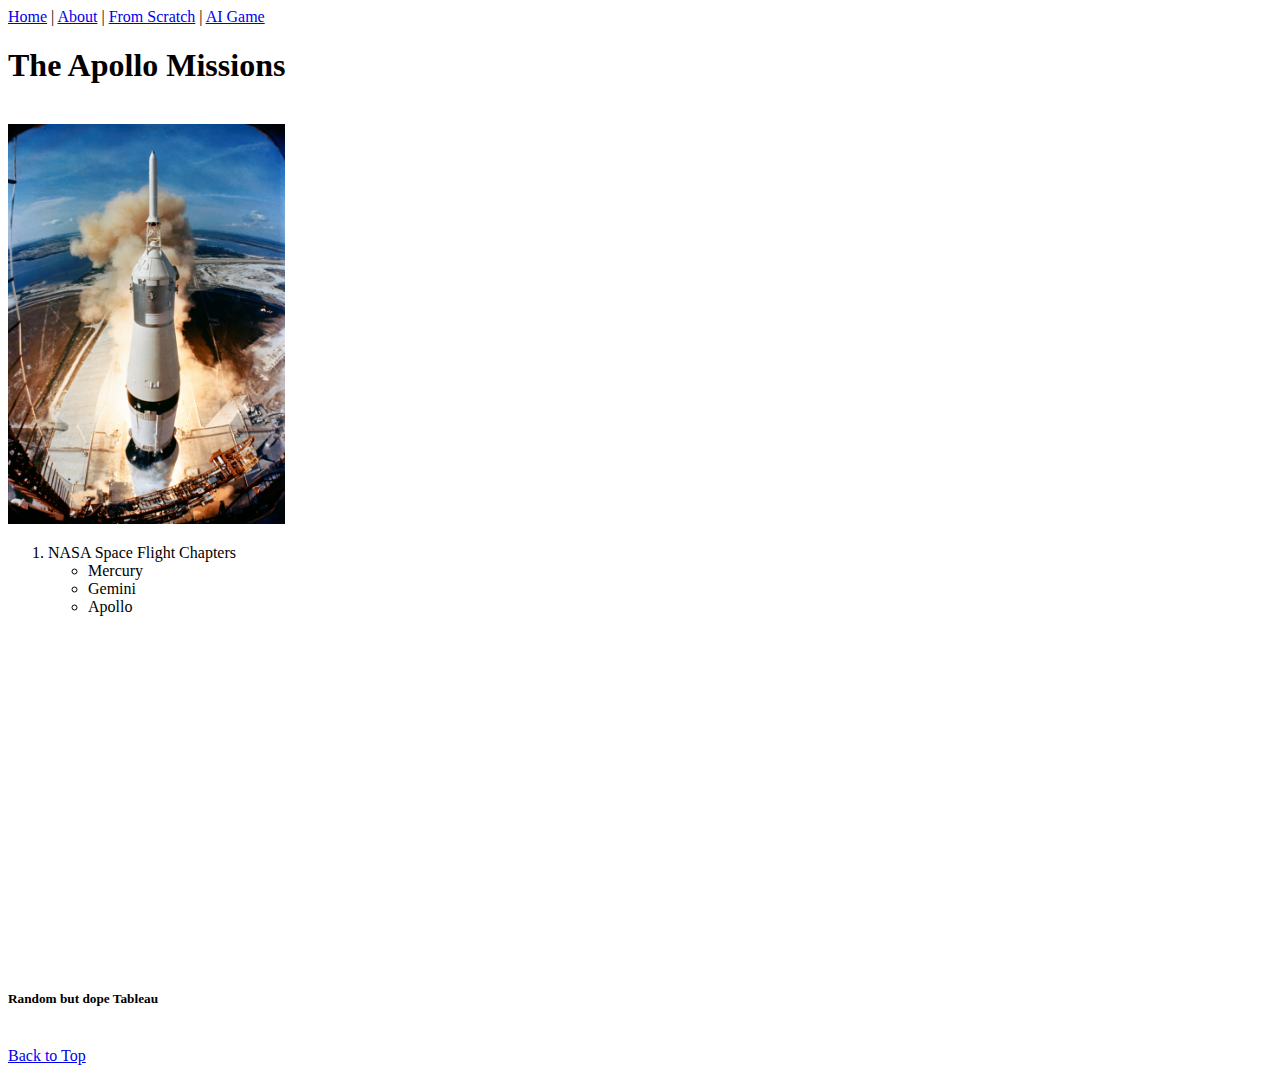
==== post.html @ 95b9a7d1 "Add files via upload" ====
<!DOCTYPE html>
<html lang="en">
<head>
    <meta charset="UTF-8">
    <meta name="viewport" content="width=device-width, initial-scale=1.0">
    <title>CTH - IS 201</title>
    <link rel="carterstyles" href="css/carterstyles.css">
</head>
<body>
    <div>
        <a href="index.html" id="top">Home</a> |
        <a href="about.html">About</a> |
        <a href="#">From Scratch</a> |
        <a href="game.html">AI Game</a>
    </div>
    <h1>The Apollo Missions</h1> <br>
    
    <img src="assets/images/337_s69-39961.jpg" alt="Moon Walking" height="400"> <br>

    <ol>
        <li>NASA Space Flight Chapters
            <ul>
                <li>Mercury</li>
                <li>Gemini</li>
                <li>Apollo</li>
            </ul>
        </li>
    </ol> <br> 

    <iframe width="560" height="315" src="https://www.youtube.com/embed/wd6ekSYpt9w" frameborder="0" allowfullscreen></iframe> <br>

    <h5>Random but dope Tableau</h5>

    <div class='tableauPlaceholder' id='viz1734144838962' style='position: relative'><noscript><a href='#'><img alt='ACT 2016 ' src='https:&#47;&#47;public.tableau.com&#47;static&#47;images&#47;20&#47;2015ACT&#47;2016ACT&#47;1_rss.png' style='border: none' /></a></noscript><object class='tableauViz'  style='display:none;'><param name='host_url' value='https%3A%2F%2Fpublic.tableau.com%2F' /> <param name='embed_code_version' value='3' /> <param name='site_root' value='' /><param name='name' value='2015ACT&#47;2016ACT' /><param name='tabs' value='no' /><param name='toolbar' value='yes' /><param name='static_image' value='https:&#47;&#47;public.tableau.com&#47;static&#47;images&#47;20&#47;2015ACT&#47;2016ACT&#47;1.png' /> <param name='animate_transition' value='yes' /><param name='display_static_image' value='yes' /><param name='display_spinner' value='yes' /><param name='display_overlay' value='yes' /><param name='display_count' value='yes' /><param name='language' value='en-US' /></object></div>                <script type='text/javascript'>                    var divElement = document.getElementById('viz1734144838962');                    var vizElement = divElement.getElementsByTagName('object')[0];                    vizElement.style.width='100%';vizElement.style.height=(divElement.offsetWidth*0.75)+'px';                    var scriptElement = document.createElement('script');                    scriptElement.src = 'https://public.tableau.com/javascripts/api/viz_v1.js';                    vizElement.parentNode.insertBefore(scriptElement, vizElement);                </script>
    <br>

    <a href="#top">Back to Top</a>

    <br>
</body>
</html>
---- css/carterstyles.css ----
body {
    font-family: Arial, sans-serif;
    background-color: rgb(201, 208, 238);
    color: #333;
}

h1 {
    text-align: center;
}

ol, ul {
    margin: 20px;
}

img {
    display: block;
    margin: 20px auto;
}

.tableauPlaceholder {
    width: 100%;
    height: 500px;
}
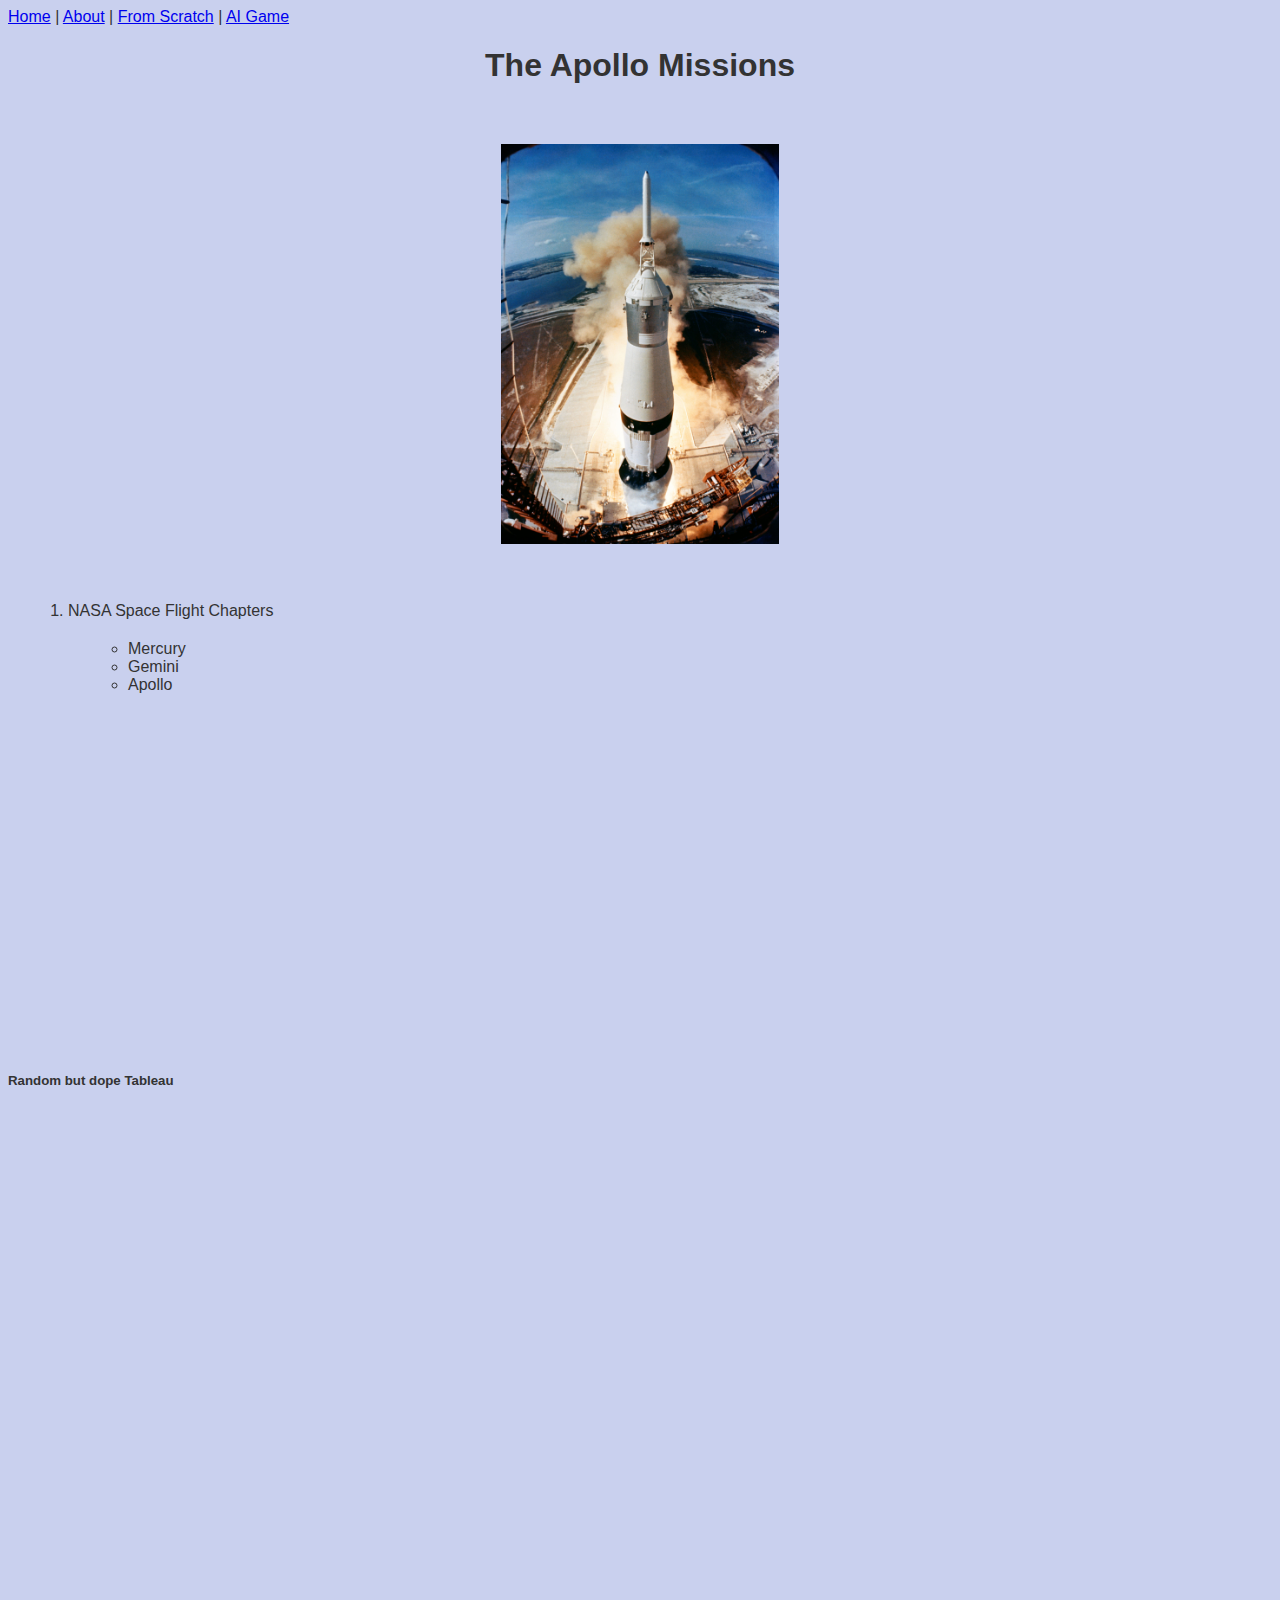
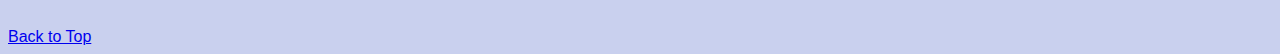
==== commit c977b845: "Add files via upload" ====
--- a/post.html
+++ b/post.html
@@ -4,7 +4,7 @@
     <meta charset="UTF-8">
     <meta name="viewport" content="width=device-width, initial-scale=1.0">
     <title>CTH - IS 201</title>
-    <link rel="carterstyles" href="css/carterstyles.css">
+    <link rel="stylesheet" href="css/carterstyles.css">
 </head>
 <body>
     <div>
